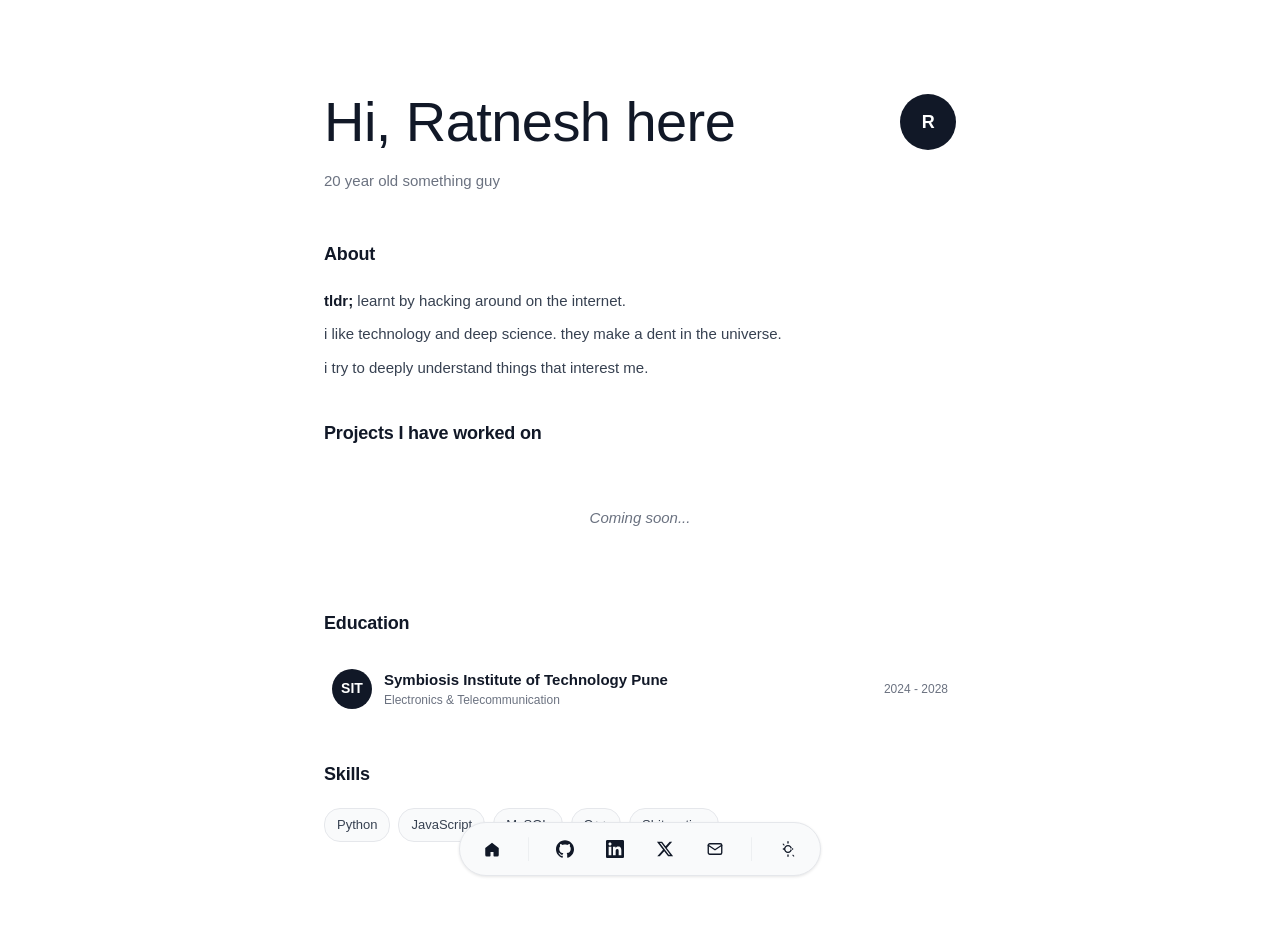
==== demo.html @ f017ad99 "Portfolio update: 2025-08-29 19:43:27" ====
<!DOCTYPE html>
<html lang="en">
<head>
    <meta charset="UTF-8">
    <meta name="viewport" content="width=device-width, initial-scale=1.0">
    <title>Ratnesh Kumar</title>
    <link rel="stylesheet" href="styles.css">
</head>
<body>
    <div class="container">
        <div class="header fade-in">
            <div class="header-top">
                <h1 class="intro">Hi, Ratnesh here</h1>
                <div class="avatar">R</div>
            </div>
            <p class="subtitle">20 year old something guy</p>
        </div>

        <div class="section fade-in">
            <h2 class="section-title">About</h2>
            <div class="about-content">
                <div class="about-line"><strong>tldr;</strong> learnt by hacking around on the internet.</div>
                <div class="about-line">i like technology and deep science. they make a dent in the universe.</div>
                <div class="about-line">i try to deeply understand things that interest me.</div>
            </div>
        </div>

        <div class="section fade-in">
            <h2 class="section-title">Projects I have worked on</h2>
            <div class="projects-placeholder">
                <p>Coming soon...</p>
            </div>
        </div>

        <div class="section fade-in">
            <h2 class="section-title">Education</h2>
            <div class="education-list">
                <div class="edu-item">
                    <div class="edu-left">
                        <div class="edu-logo" aria-hidden="true">SIT</div>
                        <div class="edu-details">
                            <div class="edu-school">Symbiosis Institute of Technology Pune</div>
                            <div class="edu-degree">Electronics &amp; Telecommunication</div>
                        </div>
                    </div>
                    <div class="edu-period">2024 - 2028</div>
                </div>
            </div>
        </div>

        <div class="section fade-in">
            <h2 class="section-title">Skills</h2>
            <div class="skills-grid">
                <span class="skill-tag">Python</span>
                <span class="skill-tag">JavaScript</span>
                <span class="skill-tag">MySQL</span>
                <span class="skill-tag">C++</span>
                <span class="skill-tag">Shitposting</span>
            </div>
        </div>
    </div>

    <!-- Bottom Bar Replicating the Provided Image -->
    <nav class="bottom-bar" role="navigation" aria-label="Quick links">
        <a href="#" class="icon-button" title="Home" aria-label="Home">
            <svg width="18" height="18" viewBox="0 0 24 24" fill="currentColor" aria-hidden="true">
                <path d="M3 10.5l9-7 9 7V20a2 2 0 0 1-2 2h-4a1 1 0 0 1-1-1v-5H10v5a1 1 0 0 1-1 1H5a2 2 0 0 1-2-2v-9.5z"/>
            </svg>
        </a>
        <span class="divider" aria-hidden="true"></span>
        <a href="https://github.com/ratnesh-12" class="icon-button" target="_blank" rel="noopener" title="GitHub" aria-label="GitHub">
            <svg width="18" height="18" viewBox="0 0 24 24" fill="currentColor" aria-hidden="true">
                <path d="M12 .297c-6.63 0-12 5.373-12 12 0 5.303 3.438 9.8 8.205 11.385.6.113.82-.258.82-.577 0-.285-.01-1.04-.015-2.04-3.338.724-4.042-1.61-4.042-1.61C4.422 18.07 3.633 17.7 3.633 17.7c-1.087-.744.084-.729.084-.729 1.205.084 1.838 1.236 1.838 1.236 1.07 1.835 2.809 1.305 3.495.998.108-.776.417-1.305.76-1.605-2.665-.3-5.466-1.332-5.466-5.93 0-1.31.465-2.38 1.235-3.22-.135-.303-.54-1.523.105-3.176 0 0 1.005-.322 3.3 1.23.96-.267 1.98-.399 3-.405 1.02.006 2.04.138 3 .405 2.28-1.552 3.285-1.23 3.285-1.23.645 1.653.24 2.873.12 3.176.765.84 1.23 1.91 1.23 3.22 0 4.61-2.805 5.625-5.475 5.92.42.36.81 1.096.81 2.22 0 1.606-.015 2.896-.015 3.286 0 .315.21.69.825.57C20.565 22.092 24 17.592 24 12.297c0-6.627-5.373-12-12-12"/>
            </svg>
        </a>
        <a href="https://linkedin.com/in/ratnesh-k-2288ba2ba" class="icon-button" target="_blank" rel="noopener" title="LinkedIn" aria-label="LinkedIn">
            <svg width="18" height="18" viewBox="0 0 24 24" fill="currentColor" aria-hidden="true">
                <path d="M20.447 20.452h-3.554v-5.569c0-1.328-.027-3.037-1.852-3.037-1.853 0-2.136 1.445-2.136 2.939v5.667H9.351V9h3.414v1.561h.046c.477-.9 1.637-1.85 3.37-1.85 3.601 0 4.267 2.37 4.267 5.455v6.286zM5.337 7.433c-1.144 0-2.063-.926-2.063-2.065 0-1.138.92-2.063 2.063-2.063 1.14 0 2.064.925 2.064 2.063 0 1.139-.925 2.065-2.064 2.065zm1.782 13.019H3.555V9h3.564v11.452zM22.225 0H1.771C.792 0 0 .774 0 1.729v20.542C0 23.227.792 24 1.771 24h20.451C23.2 24 24 23.227 24 22.271V1.729C24 .774 23.2 0 22.222 0h.003z"/>
            </svg>
        </a>
        <a href="https://x.com/r4tnesh" class="icon-button" target="_blank" rel="noopener" title="X" aria-label="X">
            <svg width="18" height="18" viewBox="0 0 24 24" fill="currentColor" aria-hidden="true">
                <path d="M18.244 2.25h3.308l-7.227 8.26 8.502 11.24H16.17l-5.214-6.817L4.99 21.75H1.68l7.73-8.835L1.254 2.25H8.08l4.713 6.231zm-1.161 17.52h1.833L7.084 4.126H5.117z"/>
            </svg>
        </a>
        <a href="https://mail.google.com/mail/u/0/?view=cm&fs=1&to=ratneshkr129@gmail.com" class="icon-button" target="_blank" rel="noopener" title="Email" aria-label="Email">
            <svg width="18" height="18" viewBox="0 0 24 24" fill="none" stroke="currentColor" stroke-width="1.8" stroke-linecap="round" stroke-linejoin="round" aria-hidden="true">
                <rect x="3" y="5" width="18" height="14" rx="2" ry="2"></rect>
                <path d="M3 7l9 6 9-6"></path>
            </svg>
        </a>
        <span class="divider" aria-hidden="true"></span>
        <button class="theme-toggle bottom-theme-toggle" id="themeToggle" aria-label="Toggle dark mode">
            <svg class="sun-icon" width="16" height="16" viewBox="0 0 24 24" fill="currentColor" aria-hidden="true">
                <path d="M12 18c-3.3 0-6-2.7-6-6s2.7-6 6-6 6 2.7 6 6-2.7 6-6 6zm0-10c-2.2 0-4 1.8-4 4s1.8 4 4 4 4-1.8 4-4-1.8-4-4-4zM12 4c.6 0 1-.4 1-1V1c0-.6-.4-1-1-1s-1 .4-1 1v2c0 .6.4 1 1 1zM12 20c-.6 0-1 .4-1 1v2c0 .6.4 1 1 1s1-.4 1-1v-2c0-.6-.4-1-1-1zM5.6 6.6c.3.3.8.3 1.1 0 .3-.3.3-.8 0-1.1L5.3 4.1c-.3-.3-.8-.3-1.1 0-.3.3-.3.8 0 1.1l1.4 1.4zM19.8 20.8c-.3-.3-.8-.3-1.1 0-.3.3-.3.8 0 1.1l1.4 1.4c.3.3.8.3 1.1 0 .3-.3.3-.8 0-1.1l-1.4-1.4zM20 12c0-.6-.4-1-1-1h-2c-.6 0-1 .4-1 1s.4 1 1 1h2c.6 0 1-.4 1-1zM8 12c0 .6-.4 1-1 1H5c-.6 0-1-.4-1-1s.4-1 1-1h2c.6 0 1 .4 1 1z"/>
            </svg>
            <svg class="moon-icon" width="16" height="16" viewBox="0 0 24 24" fill="currentColor" aria-hidden="true">
                <path d="M21.5 14.9c-.6 3.3-3.5 5.9-7 5.9-3.9 0-7-3.1-7-7 0-3.5 2.6-6.4 5.9-7-.3.9-.4 1.9-.4 2.9 0 4.4 3.6 8 8 8 1 0 1.9-.1 2.8-.4-.8 1.4-2 2.6-3.3 3.6z"/>
            </svg>
        </button>
    </nav>

    <script src="script.js"></script>
</body>
</html>
---- styles.css ----
/* Reset and Base Styles */
:root {
    /* Light mode colors */
    --bg-color: #ffffff;
    --text-color: #374151;
    --text-secondary: #6B7280;
    --text-primary: #111827;
    --border-color: #E5E7EB;
    --hover-bg: #F9FAFB;
    --card-bg: #ffffff;
    --shadow: 0 1px 3px 0 rgba(0, 0, 0, 0.1);
}

[data-theme="dark"] {
    /* Matte black theme */
    --bg-color: #0a0a0a;
    --text-color: #d1d5db;
    --text-secondary: #9ca3af;
    --text-primary: #f5f5f5;
    --border-color: #222222;
    --hover-bg: #141414;
    --card-bg: #111111;
    --shadow: 0 1px 3px 0 rgba(0, 0, 0, 0.6);
}

* {
    margin: 0;
    padding: 0;
    box-sizing: border-box;
}

body {
    font-family: -apple-system, BlinkMacSystemFont, 'Segoe UI', 'Roboto', 'Oxygen', 'Ubuntu', 'Cantarell', sans-serif;
    line-height: 1.5;
    color: var(--text-color);
    background-color: var(--bg-color);
    font-size: 15px;
    -webkit-font-smoothing: antialiased;
    -moz-osx-font-smoothing: grayscale;
    transition: background-color 0.3s ease, color 0.3s ease;
}

/* Layout */
.container {
    max-width: 680px;
    margin: 0 auto;
    padding: 80px 24px 60px;
}

/* Header Section */
.header {
    margin-bottom: 48px;
}

.header-top {
    display: flex;
    align-items: center;
    justify-content: space-between;
    gap: 16px; /* little distance between title and avatar */
    margin-bottom: 6px;
}

.intro {
    font-size: clamp(32px, 7vw, 56px);
    font-weight: 500;
    color: var(--text-primary);
    margin: 0;
    letter-spacing: -0.01em;
}

@media (max-width: 640px) {
    .intro {
        font-size: clamp(28px, 9vw, 36px);
    }
}

.subtitle {
    font-size: 15px;
    color: var(--text-secondary);
    margin-bottom: 32px;
    font-weight: 400;
}

.avatar {
    width: 56px;
    height: 56px;
    background-color: var(--text-primary);
    border-radius: 50%;
    display: inline-flex;
    align-items: center;
    justify-content: center;
    color: var(--bg-color);
    font-weight: 600;
    font-size: 18px;
    letter-spacing: -0.5px;
}

/* Sections */
.section {
    margin-bottom: 40px;
}

.section-title {
    font-size: 18px;
    font-weight: 600;
    color: var(--text-primary);
    margin-bottom: 20px;
    letter-spacing: -0.01em;
}

@media (max-width: 640px) {
    .section-title {
        font-size: 17px;
    }
}

/* About Section */
.about-content {
    line-height: 1.7;
}

.about-line {
    margin-bottom: 8px;
    color: var(--text-color);
}

.about-line strong {
    color: var(--text-primary);
}

/* Work Section */
.work-item {
    margin-bottom: 24px;
    padding: 16px;
    border-radius: 8px;
    background-color: var(--card-bg);
    border: 1px solid var(--border-color);
    transition: all 0.3s ease;
}

.work-item:hover {
    background-color: var(--hover-bg);
    transform: translateY(-1px);
    box-shadow: var(--shadow);
}

.projects-placeholder {
    text-align: center;
    padding: 40px 20px;
    color: var(--text-secondary);
    font-style: italic;
}

.work-header {
    display: flex;
    align-items: flex-start;
    gap: 12px;
}

.company-icon {
    width: 20px;
    height: 20px;
    border-radius: 4px;
    display: flex;
    align-items: center;
    justify-content: center;
    color: white;
    font-weight: 600;
    font-size: 11px;
    flex-shrink: 0;
    margin-top: 2px;
}

.google-icon {
    background: linear-gradient(45deg, #4285f4, #34a853, #fbbc05, #ea4335);
}

.cal-icon {
    background: #000000;
}

.work-details h3 {
    font-size: 15px;
    font-weight: 600;
    color: var(--text-primary);
    margin-bottom: 4px;
    letter-spacing: -0.01em;
}

.work-period {
    font-size: 13px;
    color: var(--text-secondary);
    margin-bottom: 4px;
}

.work-role {
    font-size: 14px;
    color: var(--text-color);
    font-weight: 500;
    margin-bottom: 6px;
}

.work-description {
    font-size: 14px;
    color: var(--text-secondary);
    line-height: 1.5;
}

/* Education Section */
.education-list {
    display: flex;
    flex-direction: column;
    gap: 12px;
}

.edu-item {
    display: flex;
    align-items: center;
    justify-content: space-between;
    padding: 12px 8px;
    border-radius: 10px;
    background: transparent; /* no card look per screenshot */
}

.edu-left {
    display: flex;
    align-items: center;
    gap: 12px;
}

.edu-logo {
    width: 40px;
    height: 40px;
    border-radius: 50%;
    object-fit: contain;
    background-color: var(--text-primary);
    display: flex;
    align-items: center;
    justify-content: center;
    color: var(--bg-color);
    font-weight: 600;
    font-size: 14px;
}

.edu-school {
    font-size: 15px;
    font-weight: 600;
    color: var(--text-primary);
}

.edu-degree {
    font-size: 12px;
    color: var(--text-secondary);
}

.edu-period {
    font-size: 12px;
    color: var(--text-secondary);
    white-space: nowrap;
}

@media (max-width: 640px) {
    .edu-item {
        align-items: flex-start;
        gap: 8px;
        flex-direction: column;
    }

    .edu-period {
        margin-left: 48px; /* align under text after logo */
    }
}

/* Skills Section */
.skills-grid {
    display: flex;
    flex-wrap: wrap;
    gap: 8px;
}

.skill-tag {
    padding: 6px 12px;
    background-color: var(--hover-bg);
    border: 1px solid var(--border-color);
    border-radius: 16px;
    font-size: 13px;
    font-weight: 500;
    color: var(--text-color);
    transition: all 0.3s ease;
    cursor: default;
}

.skill-tag:hover {
    background-color: var(--text-primary);
    color: var(--bg-color);
    border-color: var(--text-primary);
}

/* Social Section */
.social-section {
    margin-top: 48px;
    text-align: center;
}

.social-toggle {
    background: var(--text-primary);
    color: var(--bg-color);
    border: none;
    padding: 10px 20px;
    border-radius: 20px;
    font-size: 14px;
    font-weight: 500;
    cursor: pointer;
    transition: all 0.3s ease;
    margin-bottom: 16px;
}

.social-toggle:hover {
    background: var(--text-color);
    transform: translateY(-1px);
}

.social-toggle.active {
    background: var(--text-secondary);
}

.social-links {
    display: flex;
    justify-content: center;
    gap: 16px;
    opacity: 0;
    visibility: hidden;
    transform: translateY(-10px);
    transition: all 0.3s ease;
    margin-bottom: 16px;
}

.social-links.show {
    opacity: 1;
    visibility: visible;
    transform: translateY(0);
}

.social-link {
    background: var(--accent-color);
    color: var(--bg-color);
    padding: 8px;
    border-radius: 8px;
    transition: all 0.3s ease;
    display: flex;
    align-items: center;
    justify-content: center;
    text-decoration: none;
}

.social-link:hover {
    background: var(--text-primary);
    transform: translateY(-2px);
}

.social-link.twitter:hover {
    background-color: #0f0f0f;
}

.social-link.github:hover {
    background-color: #333;
}

.social-link.linkedin:hover {
    background-color: #0077B5;
}

.social-link.email:hover {
    background-color: #ff5100;
}

/* Theme Toggle */
.theme-toggle {
    background: var(--hover-bg);
    border: 1px solid var(--border-color);
    border-radius: 50%;
    width: 36px;
    height: 36px;
    display: flex;
    align-items: center;
    justify-content: center;
    cursor: pointer;
    transition: all 0.3s ease;
    color: var(--text-color);
    position: relative;
    overflow: hidden;
    flex-shrink: 0;
}

.theme-toggle:hover {
    background: var(--text-primary);
    color: var(--bg-color);
    transform: scale(1.05);
}

.theme-toggle .sun-icon,
.theme-toggle .moon-icon {
    position: absolute;
    transition: all 0.3s ease;
}

.theme-toggle .sun-icon {
    transform: rotate(0deg) scale(1);
    opacity: 1;
}

.theme-toggle .moon-icon {
    transform: rotate(180deg) scale(0);
    opacity: 0;
}

[data-theme="dark"] .theme-toggle .sun-icon {
    transform: rotate(180deg) scale(0);
    opacity: 0;
}

[data-theme="dark"] .theme-toggle .moon-icon {
    transform: rotate(0deg) scale(1);
    opacity: 1;
}

/* Bottom Bar */
.bottom-bar {
    position: fixed;
    left: 50%;
    bottom: 24px;
    transform: translateX(-50%);
    background: var(--hover-bg);
    border: 1px solid var(--border-color);
    border-radius: 28px;
    padding: 8px 14px;
    display: flex;
    align-items: center;
    gap: 14px;
    box-shadow: var(--shadow);
    z-index: 1000;
}

.bottom-bar .icon-button,
.bottom-bar .theme-toggle.bottom-theme-toggle {
    width: 36px;
    height: 36px;
    border-radius: 50%;
    display: inline-flex;
    align-items: center;
    justify-content: center;
    color: var(--text-primary);
    background: transparent;
    border: 1px solid transparent;
    transition: all 0.2s ease-in-out;
    text-decoration: none;
}

.bottom-bar .icon-button:hover,
.bottom-bar .theme-toggle.bottom-theme-toggle:hover {
    background: var(--bg-color);
    border-color: var(--border-color);
    transform: translateY(-1px);
}

.bottom-bar .divider {
    width: 1px;
    height: 24px;
    background: var(--border-color);
    opacity: 0.6;
    margin: 0 4px;
    border-radius: 1px;
}

/* Ensure header toggle visuals work when moved into bottom bar */
.bottom-theme-toggle {
    border-radius: 50%;
}

/* Optional: hide old social section spacing if any remains */
.social-section { display: none; }

/* Animations */
.fade-in {
    opacity: 0;
    transform: translateY(10px);
    animation: fadeInUp 0.6s ease forwards;
    animation-play-state: paused;
}

@keyframes fadeInUp {
    to {
        opacity: 1;
        transform: translateY(0);
    }
}

.header { animation-delay: 0.1s; }
.section:nth-child(2) { animation-delay: 0.2s; }
.section:nth-child(3) { animation-delay: 0.3s; }
.section:nth-child(4) { animation-delay: 0.4s; }
.social-section { animation-delay: 0.5s; }

/* Responsive Design */
@media (max-width: 640px) {
    .container {
        padding: 60px 20px 40px;
    }
    
    .header-top {
        gap: 12px;
    }
    
    .intro {
        font-size: clamp(28px, 9vw, 36px);
    }
    
    .theme-toggle {
        width: 32px;
        height: 32px;
    }
    
    .work-header {
        gap: 10px;
    }
    
    .company-icon {
        width: 18px;
        height: 18px;
        font-size: 10px;
    }

    .social-links {
        gap: 12px;
    }
    
    .social-link {
        width: 36px;
        height: 36px;
        font-size: 14px;
    }
}
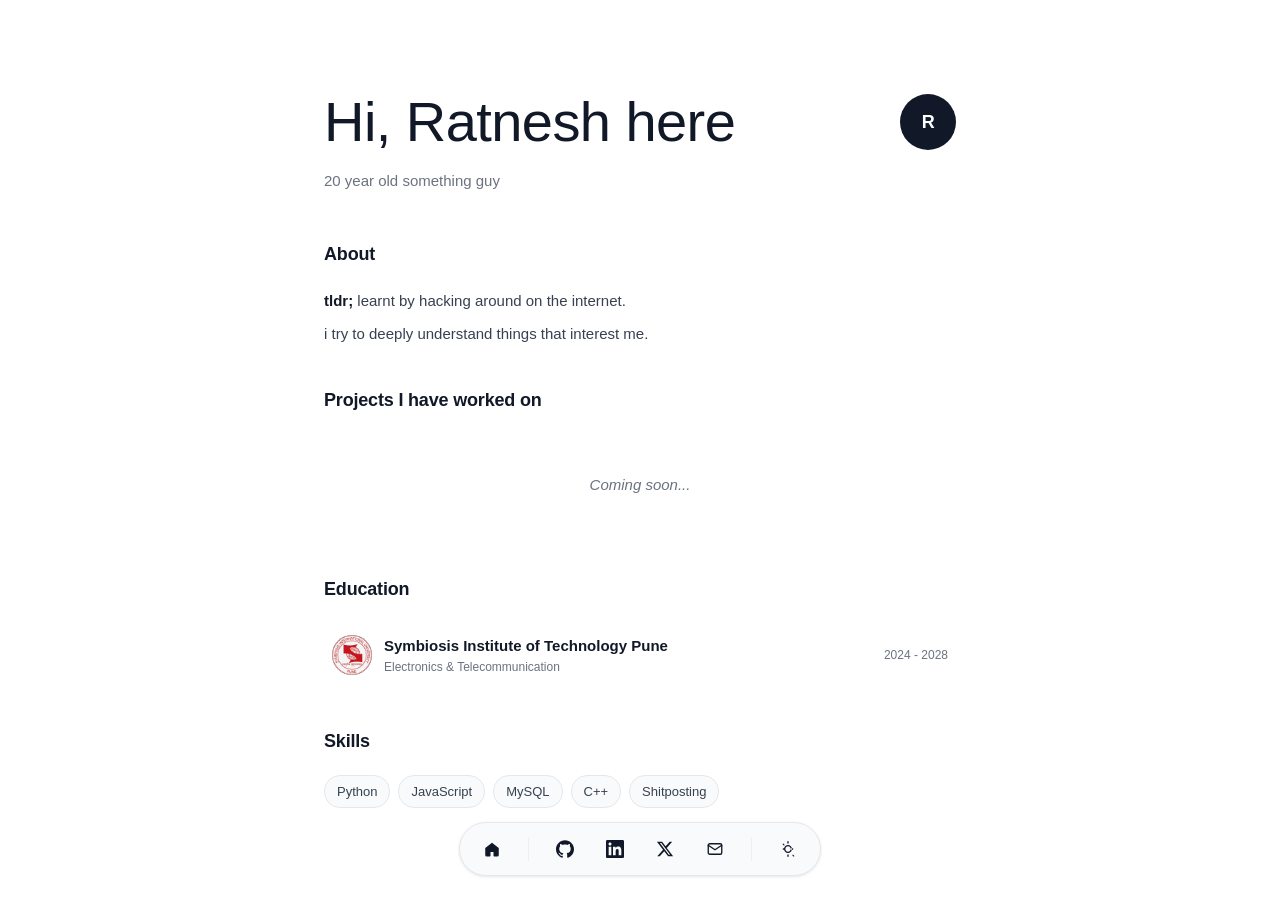
==== commit 50319d38: "Portfolio update: 2025-08-30 18:41:45" ====
--- a/demo.html
+++ b/demo.html
@@ -20,7 +20,6 @@
             <h2 class="section-title">About</h2>
             <div class="about-content">
                 <div class="about-line"><strong>tldr;</strong> learnt by hacking around on the internet.</div>
-                <div class="about-line">i like technology and deep science. they make a dent in the universe.</div>
                 <div class="about-line">i try to deeply understand things that interest me.</div>
             </div>
         </div>
@@ -37,7 +36,7 @@
             <div class="education-list">
                 <div class="edu-item">
                     <div class="edu-left">
-                        <div class="edu-logo" aria-hidden="true">SIT</div>
+                        <img src="SIT.png" alt="College logo" class="edu-logo">
                         <div class="edu-details">
                             <div class="edu-school">Symbiosis Institute of Technology Pune</div>
                             <div class="edu-degree">Electronics &amp; Telecommunication</div>
